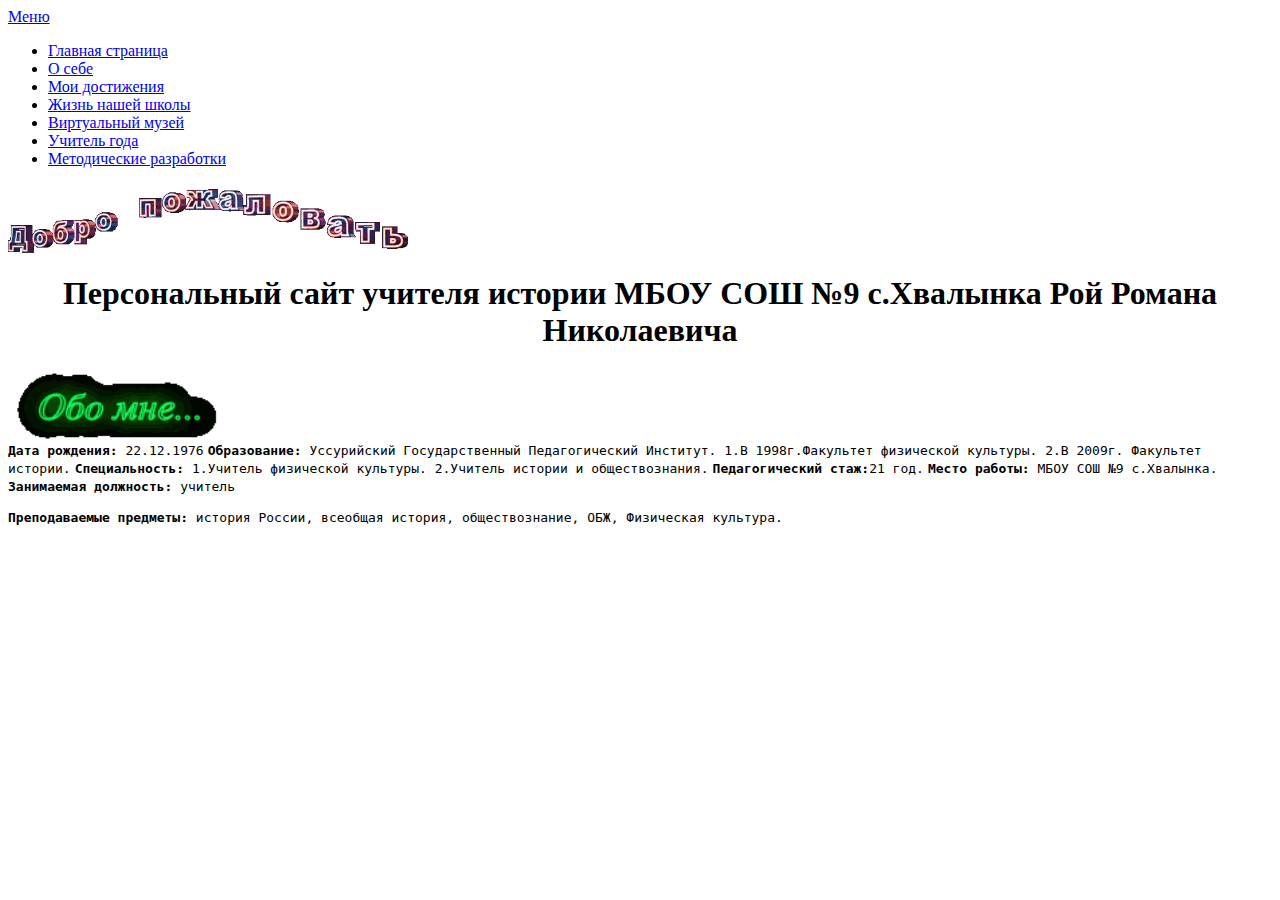
==== grid1.html @ da14a03a "Add files via upload" ====
<!DOCTYPE html>
<html lang="en">
<head>
	<meta http-equiv="Content-Type" content="text/html; charset=utf-8">
	<meta name="viewport" content="width=device-width, initial-scale=1.0"/>
	<!-- <link href="https://fonts.googleapis.com/css?family=Roboto:300,400,900" rel="stylesheet"> -->
	<link rel="stylesheet" href="grid/normalize.min.css">
	<link rel="stylesheet" href="grid/grid.css">
	<link rel="stylesheet" href="jquery.jMosaic.css">
	<script type="text/javascript" src="jquery-3.3.1.min.js"></script>
	<script type="text/javascript" src="jquery.jMosaic.min.js"></script>
	<script src="https://ajax.googleapis.com/ajax/libs/jquery/1.7.1/jquery.min.js" type="text/javascript" ></script>
	<title>grid</title>
<body>
	<header class="header">
		<script type="text/javascript">
		$(document).ready(function(){
			var touch = $('#touch-menu');
		    var menu = $('.nav');
		 
		    $(touch).on('click', function(e) {
		        e.preventDefault();
		        menu.slideToggle();
		    });
		    $(window).resize(function(){
		        var wid = $(window).width();
		        if(wid > 760 && menu.is(':hidden')) {
		            menu.removeAttr('style');
		        }
		    });
		});
	</script>
</head>
<body>
	<div class="container">
		<a href="#" id="touch-menu">Меню</a>
		<nav>
			<ul class="nav clearfix">
				<li><a href="index.html">Главная страница</a></li>
							<li><a href="grid1.html">О себе</a></li>
							<li><a href="grid2.html">Мои достижения</a></li>
							<li><a href="grid3.html">Жизнь нашей школы</a></li>
							<li><a href="grid4.html">Виртуальный музей</a></li>
							<li><a href="grid5.html">Учитель года</a></li>
							<li><a href="grid6.html">Методические разработки</a></li>
							
			</ul>
		</nav>
	</div>
</body>
				<div class="header_info">
					<img align="center" src="img/5.gif" alt="" width="400" height="70">
					<h1><center>Персональный сайт учителя истории МБОУ СОШ №9 с.Хвалынка Рой Романа Николаевича</center></h1>
				</div>
			</header>
	<section>
	<div class="giv">
			<img align="center" src="img/animashki-nadpisi-269.gif" alt="" width="220" height="70">
	</div>
</section>
<section class="text">
	 <tt> <b>Дата рождения: </b> 22.12.1976</tt>
	 <tt> <b>Образование: </b> Уссурийский Государственный Педагогический Институт. 1.В 1998г.Факультет физической культуры. 2.В 2009г. Факультет истории.</tt>
	 <tt> <b>Специальность: </b>1.Учитель физической культуры. 2.Учитель истории и обществознания.</tt>
	 <tt> <b>Педагогический стаж:</b>21 год.</tt>
	 <tt> <b>Место работы:</b> МБОУ СОШ №9 с.Хвалынка.</tt> 
	 <tt> <b>Занимаемая должность:</b> учитель</h1> <p></p>
	 <tt> <b>Преподаваемые предметы:</b> история России, всеобщая история, обществознание, ОБЖ, Физическая культура. </tt>
</section>
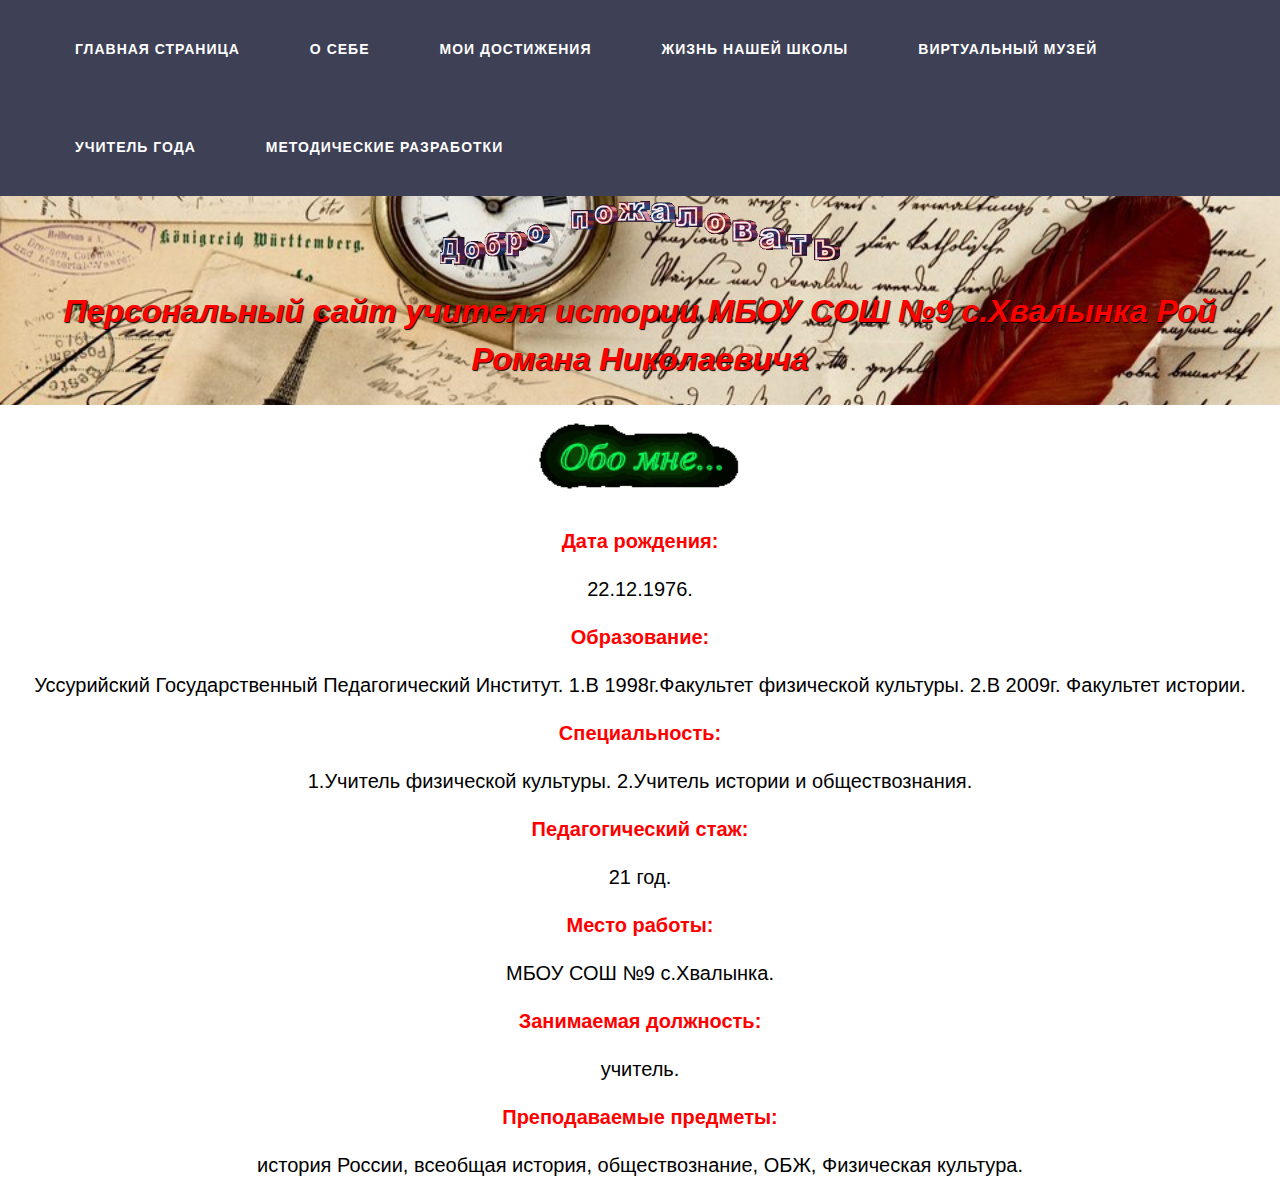
==== commit f0d5c5aa: "Add files via upload" ====
--- a/grid1.html
+++ b/grid1.html
@@ -10,28 +10,10 @@
 	<script type="text/javascript" src="jquery-3.3.1.min.js"></script>
 	<script type="text/javascript" src="jquery.jMosaic.min.js"></script>
 	<script src="https://ajax.googleapis.com/ajax/libs/jquery/1.7.1/jquery.min.js" type="text/javascript" ></script>
-	<title>grid</title>
+	<title>О себе &mdash; Р. Н. Рой</title>
+</head>
 <body>
 	<header class="header">
-		<script type="text/javascript">
-		$(document).ready(function(){
-			var touch = $('#touch-menu');
-		    var menu = $('.nav');
-		 
-		    $(touch).on('click', function(e) {
-		        e.preventDefault();
-		        menu.slideToggle();
-		    });
-		    $(window).resize(function(){
-		        var wid = $(window).width();
-		        if(wid > 760 && menu.is(':hidden')) {
-		            menu.removeAttr('style');
-		        }
-		    });
-		});
-	</script>
-</head>
-<body>
 	<div class="container">
 		<a href="#" id="touch-menu">Меню</a>
 		<nav>
@@ -43,11 +25,9 @@
 							<li><a href="grid4.html">Виртуальный музей</a></li>
 							<li><a href="grid5.html">Учитель года</a></li>
 							<li><a href="grid6.html">Методические разработки</a></li>
-							
-			</ul>
-		</nav>
-	</div>
-</body>
+						</ul>
+					</nav>
+				</div>
 				<div class="header_info">
 					<img align="center" src="img/5.gif" alt="" width="400" height="70">
 					<h1><center>Персональный сайт учителя истории МБОУ СОШ №9 с.Хвалынка Рой Романа Николаевича</center></h1>
@@ -55,15 +35,33 @@
 			</header>
 	<section>
 	<div class="giv">
-			<img align="center" src="img/animashki-nadpisi-269.gif" alt="" width="220" height="70">
+			<center><img align="center" src="img/animashki-nadpisi-269.gif" alt="" width="220" height="70"></center>
 	</div>
 </section>
 <section class="text">
-	 <tt> <b>Дата рождения: </b> 22.12.1976</tt>
-	 <tt> <b>Образование: </b> Уссурийский Государственный Педагогический Институт. 1.В 1998г.Факультет физической культуры. 2.В 2009г. Факультет истории.</tt>
-	 <tt> <b>Специальность: </b>1.Учитель физической культуры. 2.Учитель истории и обществознания.</tt>
-	 <tt> <b>Педагогический стаж:</b>21 год.</tt>
-	 <tt> <b>Место работы:</b> МБОУ СОШ №9 с.Хвалынка.</tt> 
-	 <tt> <b>Занимаемая должность:</b> учитель</h1> <p></p>
-	 <tt> <b>Преподаваемые предметы:</b> история России, всеобщая история, обществознание, ОБЖ, Физическая культура. </tt>
+ <b>Дата рождения: </b> 22.12.1976.<br>
+ <b>Образование: </b> Уссурийский Государственный Педагогический Институт. 1.В 1998г.Факультет физической культуры. 2.В 2009г. Факультет истории.<br>
+ <b>Специальность: </b>1.Учитель физической культуры. 2.Учитель истории и обществознания.<br>
+ <b>Педагогический стаж: </b>21 год.<br>
+ <b>Место работы: </b> МБОУ СОШ №9 с.Хвалынка.<br>
+ <b>Занимаемая должность: </b> учитель.</h1><br>
+ <b>Преподаваемые предметы: </b> история России, всеобщая история, обществознание, ОБЖ, Физическая культура.<br>
 </section> 
+
+<script type="text/javascript">
+			$(document).ready(function(){
+				var touch = $('#touch-menu');
+			    var menu = $('.nav');
+			    $(touch).on('click', function(e) {\e.preventDefault();
+			    	menu.slideToggle();
+			    });
+			    $(window).resize(function(){
+			    	var wid = $(window).width();
+			    	if(wid > 760 && menu.is(':hidden')) {
+			    		menu.removeAttr('style');
+			    	}
+			    });
+			});
+		</script>
+</body>
+</html>--- a/grid/grid.css
+++ b/grid/grid.css
@@ -0,0 +1,365 @@
+html {
+
+	line-height: 1.5rem;
+	font-size: 16px;
+}
+
+* {
+
+  box-sizing: border-box;
+  -webkit-box-sizing: border-box;
+  -moz-box-sizing: border-box;
+  margin: 0px auto;
+}
+
+
+body {
+
+	font-family: 'Roboto', sans-serif;
+	font-size: inherit;
+	line-height: 3rem;	
+
+	display: grid;
+	grid-template-columns: 1fr;
+	grid-template-rows: auto;
+	grid-row-gap: 1rem;
+	
+  background-size: 100%;
+
+	
+	margin: 0;
+	padding: 0;
+}
+
+/*.header_menu {
+  display: grid;
+  grid-template-columns: 1fr 1fr 1fr;
+}*/
+.header {
+  background-image: url(../img/6_5.jpg);
+  background-size: 100%;
+}
+
+.header_info {
+	display: grid;
+  grid-template-columns: repeat(minmax(200px, 1fr));
+	color: red;
+	justify-content: center;
+	font-style: italic;	
+	text-shadow: 1px 1px 1px #000000;
+
+}
+
+
+
+
+
+
+
+
+
+
+.pat {
+	display: grid;
+	justify-content: center;
+
+  /*background-image: url(../img/0_d0af4_4d7a4eda_orig.png);*/
+}
+
+
+
+
+.grid{
+	display: grid;
+	grid-template-columns: 1fr;  
+  /*	margin-bottom: 5px;
+	grid-gap: 10px;
+	padding: 1%;*/ 
+}
+tt{
+  background-image: url(../img/hinh-nen-slide-dep-3_023215415.jpeg);
+}
+h2 { 
+  text-shadow: 1px 1px 1px #000000;
+  color: red;
+}
+.cal {
+  background-image: url(../img/windows-8.1-orange-wallpaper-32-for-desktop-background.jpg.png);
+  border-radius: 10px;
+}
+.Photo {
+  display: grid;
+/* grid-template-rows: 60px 1fr 60px;*/
+ grid-template-columns: 20% 1fr 20%;
+grid-gap: 2vw;
+margin: 10px;
+
+}
+/*.Photo > div {
+  font-size: 5vw;
+  padding: .5em;
+
+  text-align: center;
+}*/
+
+/*.auto-fit {grid-template-columns: repeat(auto-fit, minmax(100px, 1fr));}*/
+
+
+
+
+
+              /*grid1*/
+
+.giv {
+  text-align: center;
+}
+
+
+.text {
+  display: grid;
+  grid-template-columns: 1fr;
+  padding-top: 10px;
+  text-align: center;
+  color:
+  font-style: italic; 
+  text-shadow: 2px;
+  font-size: 20px;
+
+}
+b{
+  color: red;
+
+}
+
+.grid1 {
+
+	display: grid;
+	grid-template-columns: 250px;
+	grid-template-rows: 50px;
+
+}
+
+
+
+
+
+
+                /*grid2*/
+
+/*.photo {
+  margin-right: -15px;
+  margin-left: -15px;
+  display: grid;
+  grid-template-columns: 1fr 1fr 1fr;
+  grid-gap: 40px;
+}*/
+
+.photo {
+  display: grid;
+  grid-template-columns: 1fr;
+  grid-gap: 2vw;
+}
+
+.photo > div {
+font-size: 5vw;
+padding: .5em;
+background: gold;
+text-align: center;
+}
+/*.pata {
+  background-image: url(../img/3398175-patterns-blue-white-black.jpg);
+
+}*/
+
+
+
+
+
+
+              /*grid3*/ 
+/*.grid3 {
+  display: grid;
+  grid-template-columns: repeat(auto-fit, minmax(200px, 1fr));
+  grid-gap: 1rem;
+}*/
+
+
+
+
+
+
+
+               /* grid4*/
+.pat{
+  display: grid;
+  grid-template-columns: 1fr;
+  padding-top: 10px;
+  text-align: center;
+  color:
+  font-style: italic; 
+  text-shadow: 2px;
+  font-size: 20px;
+}
+
+
+.slka {
+  display: grid;
+  grid-template-columns: 1fr;
+  padding-top: 30px;
+  text-align: center;
+  color:
+  font-style: italic; 
+  text-shadow: 20px;
+  font-size: 30px;
+}
+
+.fon
+{
+  background-image: url(../img/7dbc0afc28cca81fW9XTVWSNsiyQ1u7v.jpg);
+  background-size: 100%;
+}
+
+a {
+  display: inline-block;
+  text-decoration: none;
+  text-transform: uppercase;
+  letter-spacing: 1px;
+  margin: 15px 25px;
+  padding: 15px 20px;
+  font-size: 20px;
+  font-weight: bold;
+  font-family: 'Montserrat', sans-serif;
+  transition: 0.4s ease-in-out;
+}
+
+
+.slka a {
+  border-radius: 10px;
+  background: #E8CCB5;
+  color: #B05151;
+  padding: 15px 30px;
+  position: relative;
+  box-shadow: 2px 2px 3px rgba(0,0,0,0.3);
+}
+.slka a:before, .eight a:after {
+  content: "";
+  display: inline-block;
+  position: absolute;
+  top: calc(50% - 5px);
+  width: 10px;
+  height: 10px;
+  border-radius: 50%;
+  background: #F58262;
+  box-shadow: inset 0 -2px 0 #B05151;
+  opacity: 0;
+  transition: .5s ease-in-out;
+}
+.eight a:before {left: 13px;}
+.eight a:after {right: 13px;}
+.eight a:hover:before, .eight a:hover:after {opacity: 1;}
+
+
+                      /* grid5*/
+ 
+.video {
+ 
+  display: grid;
+  grid-template-columns: repeat(auto-fit, minmax(150px, 1fr));
+  }
+
+.video1 {
+  display: grid;
+  grid-template-columns: repeat(auto-fit, minmax(150px, 1fr));
+}
+
+                      /* grid6*/
+
+
+#more{display: none;}
+/**/
+/*
+.demfon{
+ background: #F4A460;
+
+}*/
+
+
+
+
+
+
+body {
+  height: 100%;
+/*  font: 14px/24px Arial, Tahoma, sans-serif;*/
+
+}
+ol, ul {list-style: none;}
+* {
+ /* margin: 0;*/
+ /* padding: 0;*/
+  /*outline: none;*/
+
+/*  -webkit-box-sizing: border-box;
+  -moz-box-sizing: border-box;
+  box-sizing: border-box;*/
+}
+
+a, a:hover {text-decoration: none;}
+
+
+.clearfix:before,
+.clearfix:after {
+  content: " ";
+  display: table;
+}
+.clearfix:after {clear: both;}
+
+.left {float:left;}
+.right {float:right;}
+.text-right {text-align: right;}
+
+.container {
+  max-width: 2000px;
+  margin: 0 auto;
+}
+
+.nav,
+#touch-menu {
+  background: #3e4156;
+}
+.nav li {float: left;}
+.nav li a,
+#touch-menu {
+  display: block;
+  padding: 10px 10px;
+  font-weight: bold;
+  font-size: 14px;
+  color: #fff;
+}
+.nav li a:hover,
+#touch-menu:hover {
+  background: #515572;
+}
+
+#touch-menu {display: none;}
+
+@media (max-width: 768px) {
+  .nav {display: none;}
+  .nav li {float: none;}
+  .nav li a {
+    border-top: 1px solid #eee;
+    border-left: 3px solid transparent;
+    background: #fff;
+    color: #666;
+  }
+  .nav li:first-child a {border-top: none;}
+  .nav li a:hover {
+    background: #f0f0f0;
+    color: #444;
+    border-left: 3px solid #515572;
+  }
+  #touch-menu {display: block;}
+}
+
+
+
